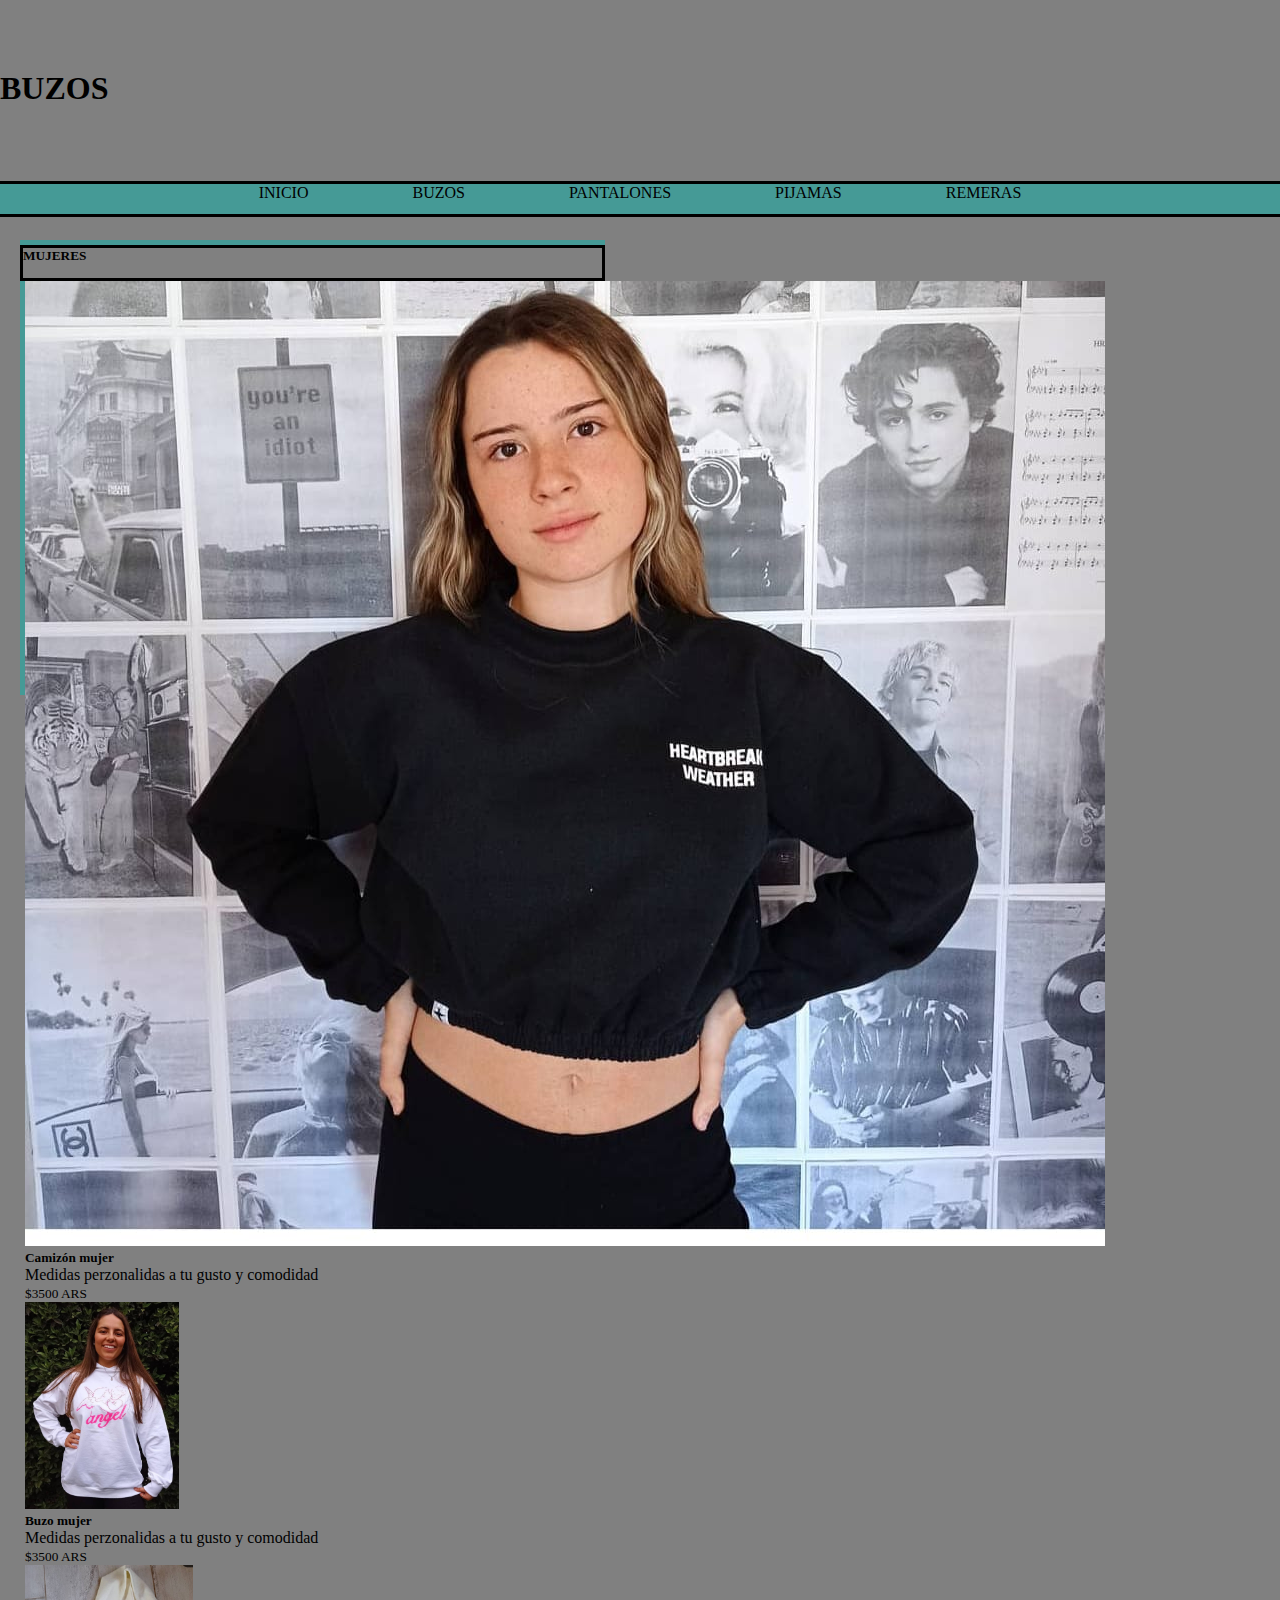
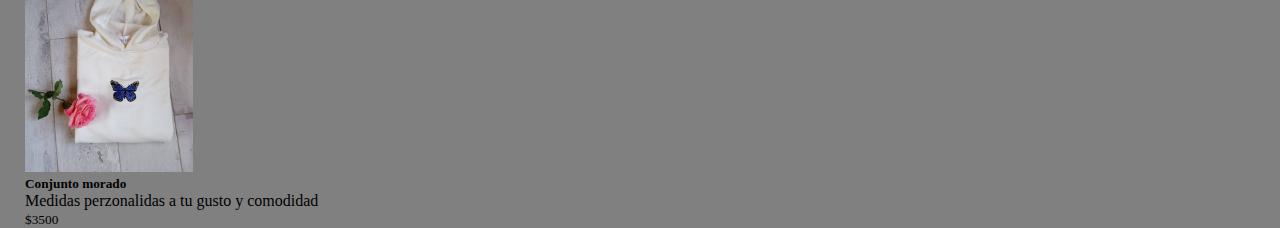
==== pages/buzos.html @ 550fc107 "agruegue todas las carpetas" ====
<!DOCTYPE html>
<html lang="en">
    <head>
        <meta charset="UTF-8">
        <meta http-equiv="X-UA-Compatible" content="IE=edge">
        <meta name="viewport" content="width=, initial-scale=1.0">
        <title>KOLIBIRE</title>
        <!-- BOOTSTRAP -->
        <link href="https://cdn.jsdelivr.net/npm/bootstrap@5.3.0-alpha1/dist/css/bootstrap.min.css" rel="stylesheet" integrity="sha384-GLhlTQ8iRABdZLl6O3oVMWSktQOp6b7In1Zl3/Jr59b6EGGoI1aFkw7cmDA6j6gD" crossorigin="anonymous">
        <!-- google fonts -->
        <link rel="preconnect" href="https://fonts.googleapis.com">
        <link rel="preconnect" href="https://fonts.gstatic.com" crossorigin="">
        <!-- CSS MAIN -->
        <link rel="stylesheet" href="../css/estiloDePagina.css">
    
    </head>
    <body> 
        <header class="container-fluid container-img">
            <section>
                <div class="text-center titulo">
                    <h1>
                    BUZOS
                    </h1>
                </div>
                <div class="container-mapa">
                    <iframe src="https://www.google.com/maps/embed?pb=!1m18!1m12!1m3!1d3347.0135473833!2d-68.85097478495287!3d-32.97704438075738!2m3!1f0!2f0!3f0!3m2!1i1024!2i768!4f13.1!3m3!1m2!1s0x967e0b05a7c32eeb%3A0xf1cebd1858b40094!2sMagallanes%20641%2C%20Luj%C3%A1n%20de%20Cuyo%2C%20Mendoza!5e0!3m2!1ses!2sar!4v1675717530321!5m2!1ses!2sar" width="600" height="450" style="border:0;" allowfullscreen="" loading="lazy" referrerpolicy="no-referrer-when-downgrade" class="mapa">
                    </iframe>
                </div>
            </section>
                <nav>
                    <ul>
                        <li>
                            <a href="../index.html">INICIO</a>
                        </li>
                        <li>
                            <a href="./buzos.html">BUZOS</a>
                        </li>
                        <li>
                            <a href="./pantalones.html">PANTALONES</a>
                        </li>
                        <li>
                            <a href="./pijamas.html">PIJAMAS</a>
                        </li>
                        <li>
                            <a href="./remeras.html">REMERAS</a>
                        </li>
                    </ul>
                </nav>
        </header>
        <main class="container-fluid">
            <section class="row">
                <div class="container-mujer">
                        <h5 class="text-center titulo-mujer">
                            MUJERES
                        </h5>
                    <div class="card-group medida-card-mujer">
                        <div class="card">
                            <img src="../img/buzo angel.jpeg" class="card-img-top" alt="BUZO ANGEL">
                        <div class="card-body">
                            <h5 class="card-title">Camizón mujer</h5>
                            <p class="card-text">Medidas perzonalidas a tu gusto y comodidad</p>
                            <p class="card-text"><small class="text-muted">$3500 ARS</small></p>
                        </div>
                    </div>
                    <div class="card">
                            <img src="../img/buzo negro.jpeg" class="card-img-top buzo-blanco-mujer" alt="buzo negro">
                        <div class="card-body">
                            <h5 class="card-title">Buzo mujer</h5>
                            <p class="card-text">Medidas perzonalidas a tu gusto y comodidad</p>
                            <p class="card-text"><small class="text-muted">$3500 ARS</small></p>
                        </div>
                    </div>
                    <div class="card">
                            <img src="../img/buzo mariposa.jpeg" class="card-img-top conjunto-morado" alt="buzo mariposa">
                        <div class="card-body">
                            <h5 class="card-title">Conjunto morado</h5>
                            <p class="card-text">Medidas perzonalidas a tu gusto y comodidad</p>
                            <p class="card-text"><small class="text-muted">$3500</small></p>
                        </div>
                        </div>
                    </div>
                </div>
            </section>
    
        </main>
    <!-- BOOTSTRAP -->
        <script src="https://cdn.jsdelivr.net/npm/bootstrap@5.3.0-alpha1/dist/js/bootstrap.bundle.min.js" integrity="sha384-w76AqPfDkMBDXo30jS1Sgez6pr3x5MlQ1ZAGC+nuZB+EYdgRZgiwxhTBTkF7CXvN" crossorigin="anonymous">
        </script>
    </body>
</html>
---- css/estiloDePagina.css ----
*{
    margin: 0;
    padding: 0;
}
body{
    background-color: gray;
}
/* HEADER INICIO */
.container-img{
    background-image: url(https://png.pngtree.com/thumb_back/fw800/background/20190220/ourmid/pngtree-clothing-literary-psd-ps-source-file-image_7370.jpg);
    height: 200px;
}
.titulo{
    position: relative;
    top: 70px;
}
.mapa{
    width: 200px;
    height: 150px;

}
.container-mapa{
    width: 100%;
    display: flex;
    justify-content: flex-end;
    position: relative;
    bottom: 40px;
}

nav{
    width: 1350px;
    height: 30px;
    background-color: #459a96;
    border: solid;
    position: relative;
    bottom: 6px;
    right: 13px;

}
ul{
    height: 30px;
    text-align: center;
    list-style: none;
    padding-right: 50px;
}
a{
    text-decoration: none;
    font-family: Georgia, 'Times New Roman', Times, serif;
    color: black;
}
li{
    display: inline;
    padding: 50px;
}
/* MAIN */
/* SECCION MUJER */
.medida-card-mujer{
    width: 550px;
    height: 50px;
    position: relative;
    top:5px;
    left: 5px;
}
.container-mujer{
    width: 585px;
    height: 455px;
    background-color: #459a96;
    position: relative;
    top: 40px;
    left: 20px;

}
.titulo-mujer{
    background-color: grey;
    border: solid;
    height: 30px;
    position: relative;
    top: 5px;
}
.buzo-blanco-mujer{
    height: 207px;
}
.conjunto-morado{
    height: 207px;
}
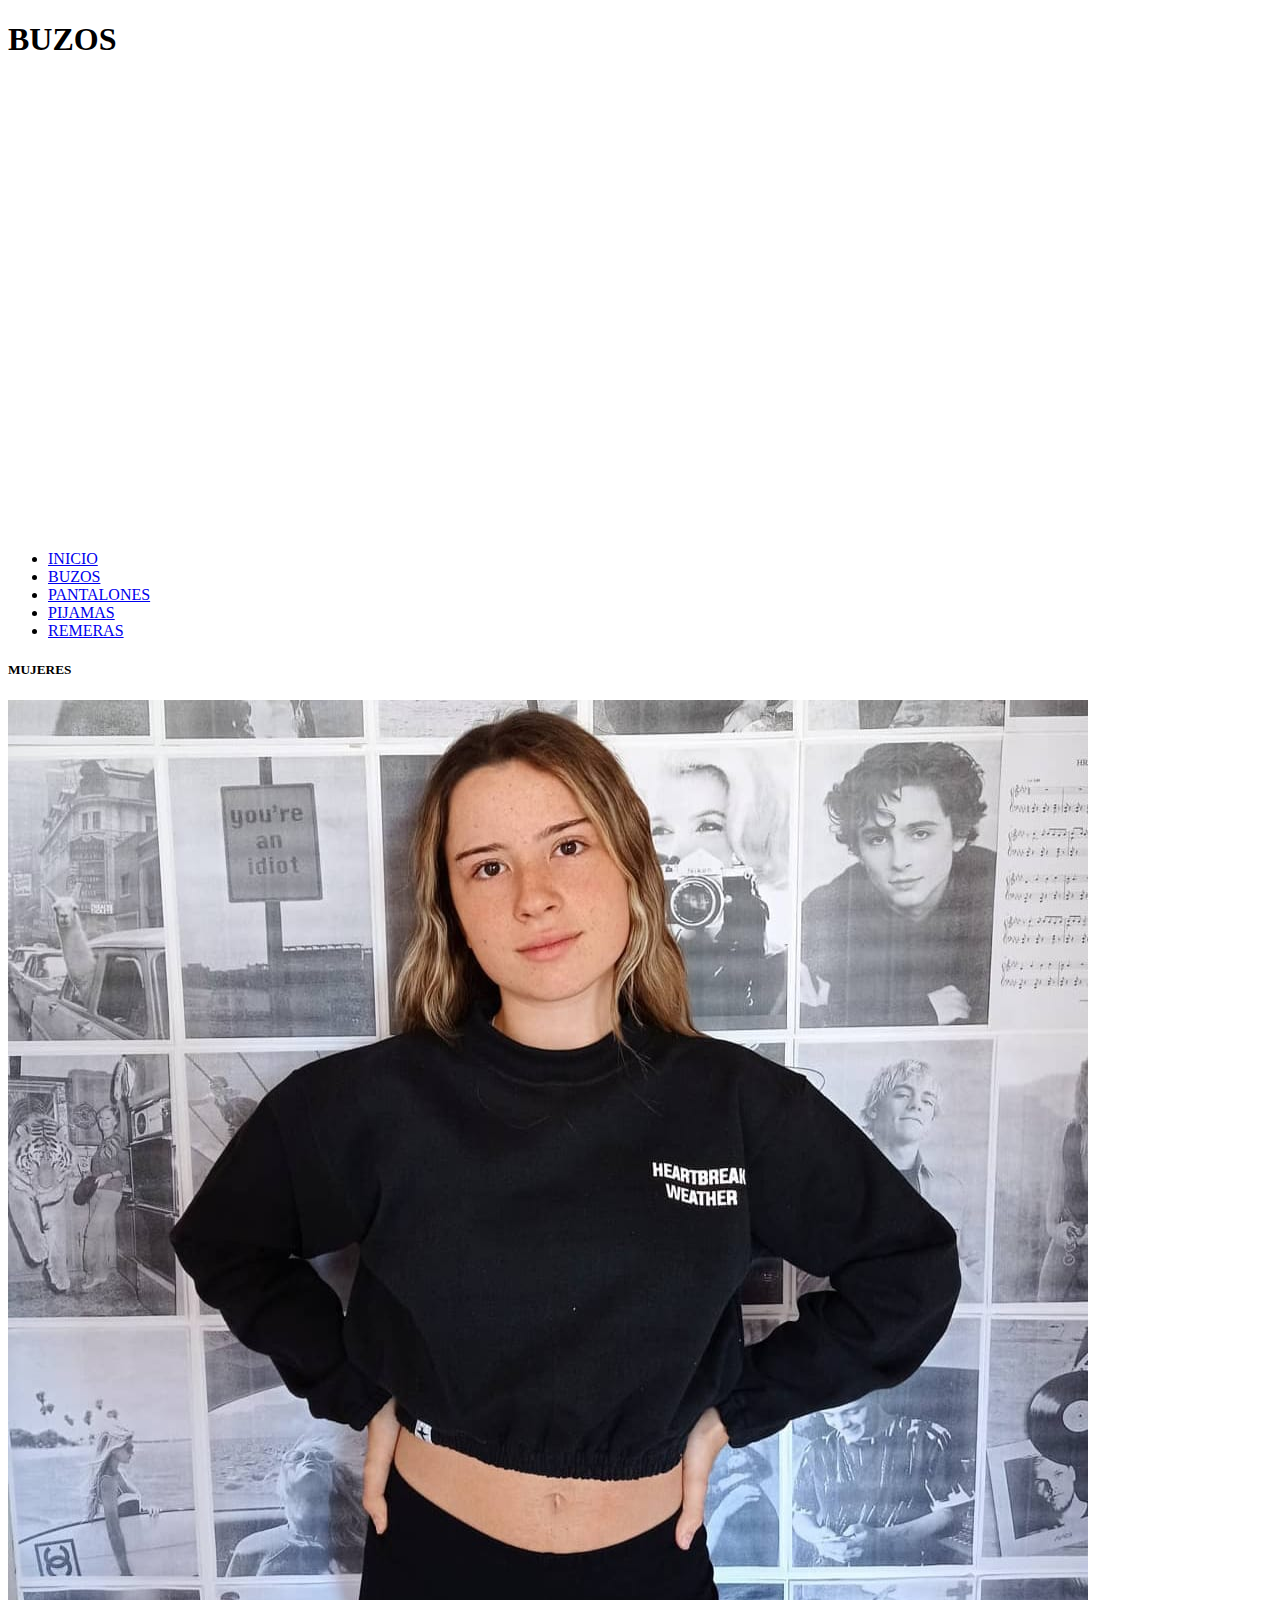
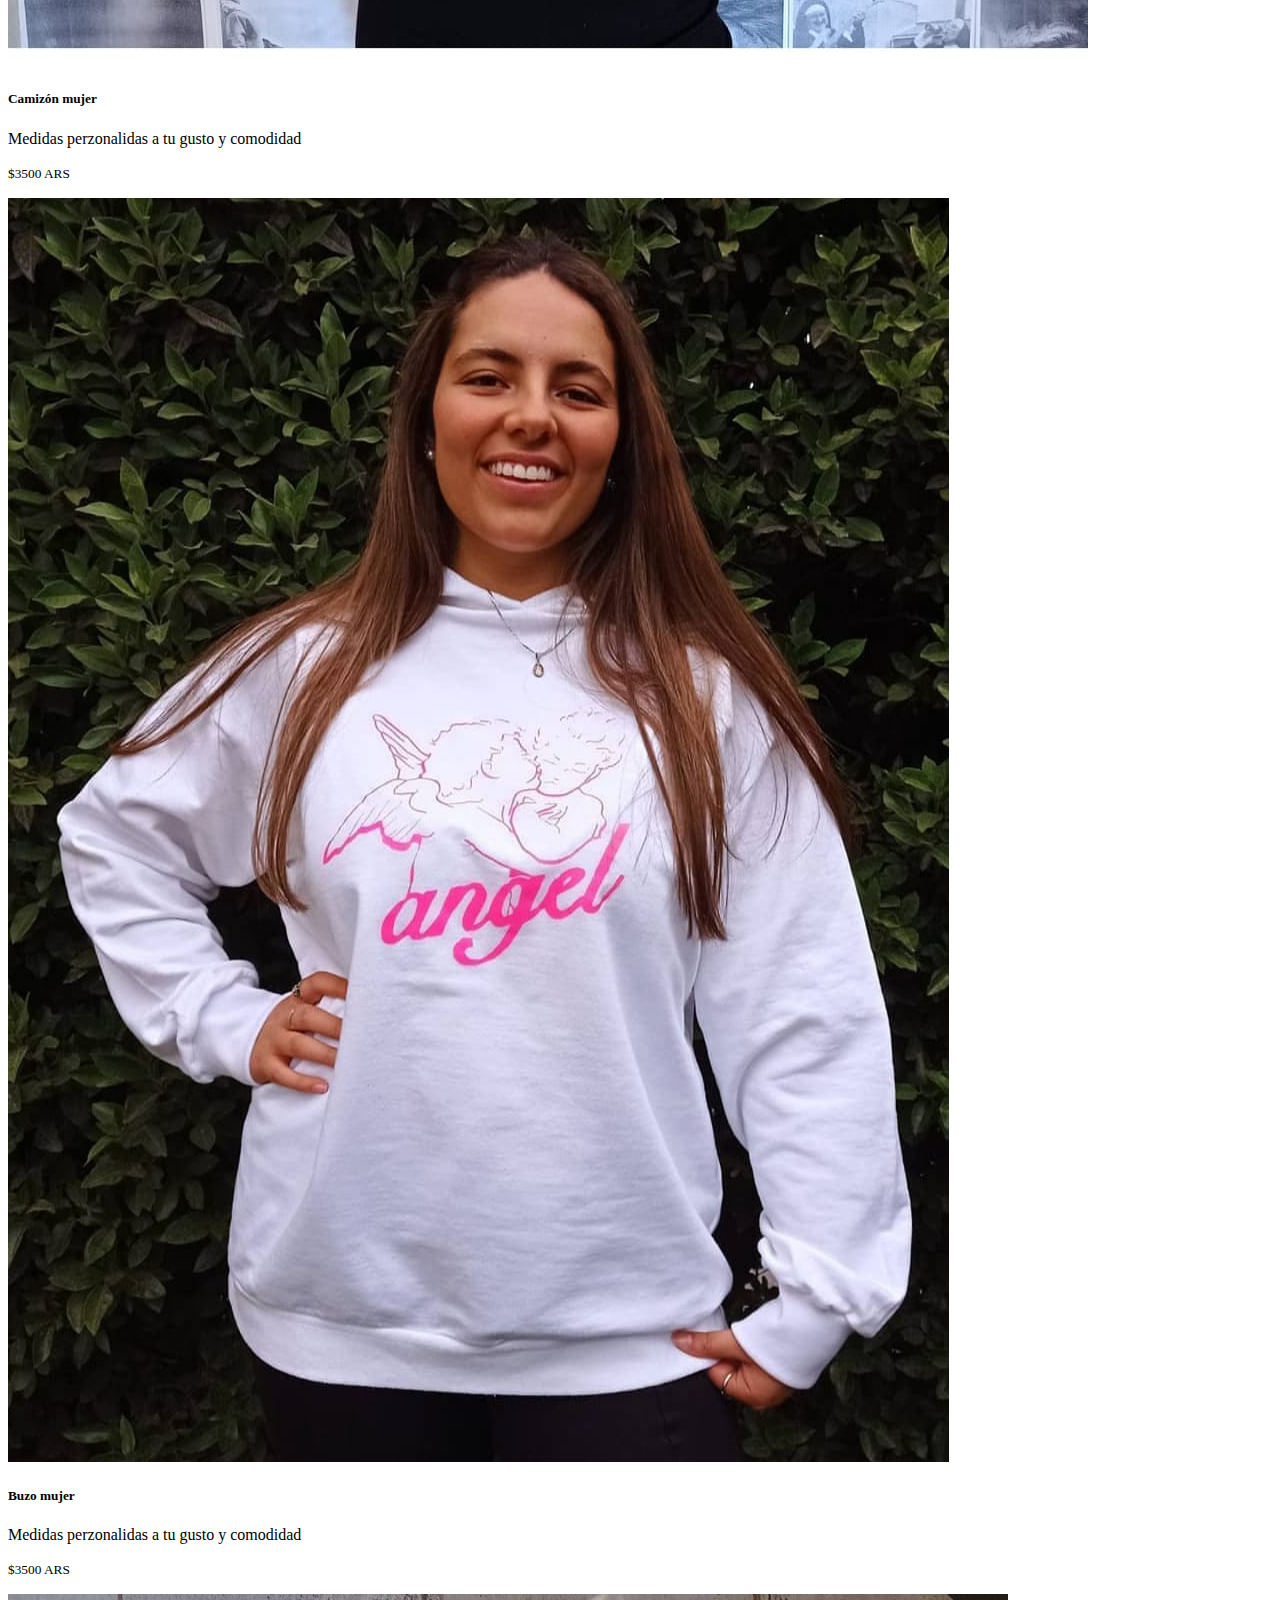
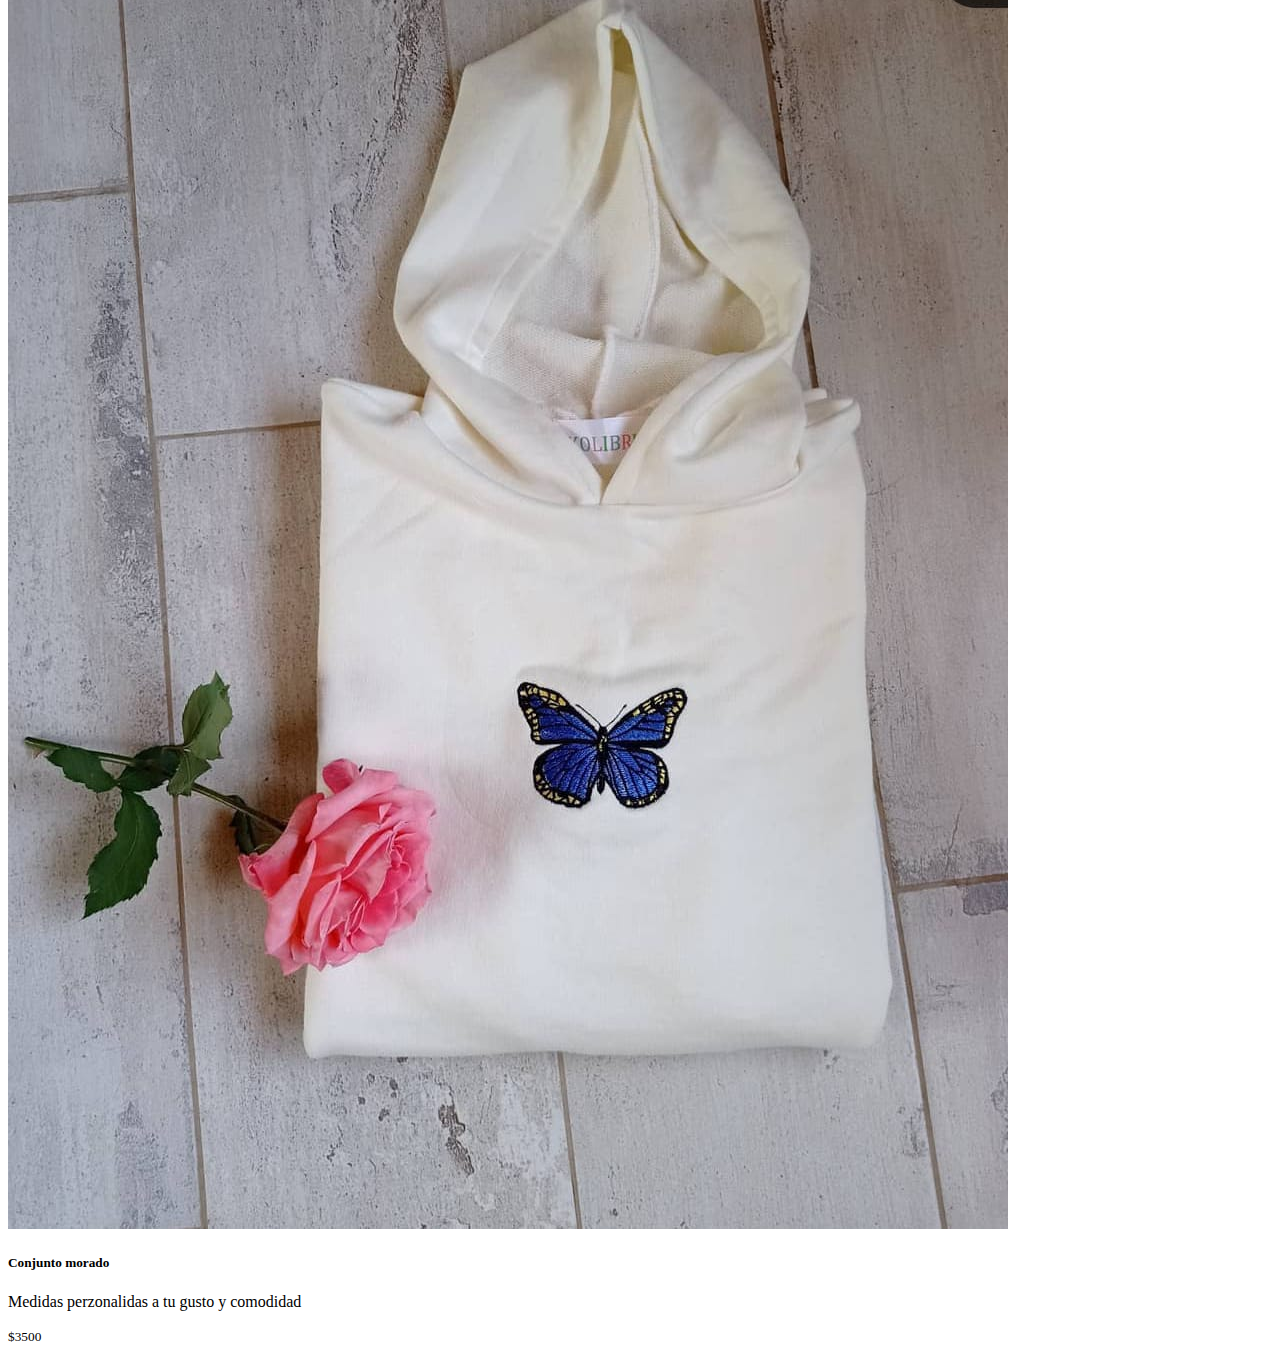
==== commit 98d684e1: "agregue el nuevo link del css" ====
--- a/pages/buzos.html
+++ b/pages/buzos.html
@@ -11,7 +11,7 @@
         <link rel="preconnect" href="https://fonts.googleapis.com">
         <link rel="preconnect" href="https://fonts.gstatic.com" crossorigin="">
         <!-- CSS MAIN -->
-        <link rel="stylesheet" href="../css/estiloDePagina.css">
+        <link rel="stylesheet" href="../css/styles.css">
     
     </head>
     <body> 
--- a/css/styles.css
+++ b/css/styles.css
@@ -0,0 +1,3 @@
+
+
+/*# sourceMappingURL=styles.css.map */
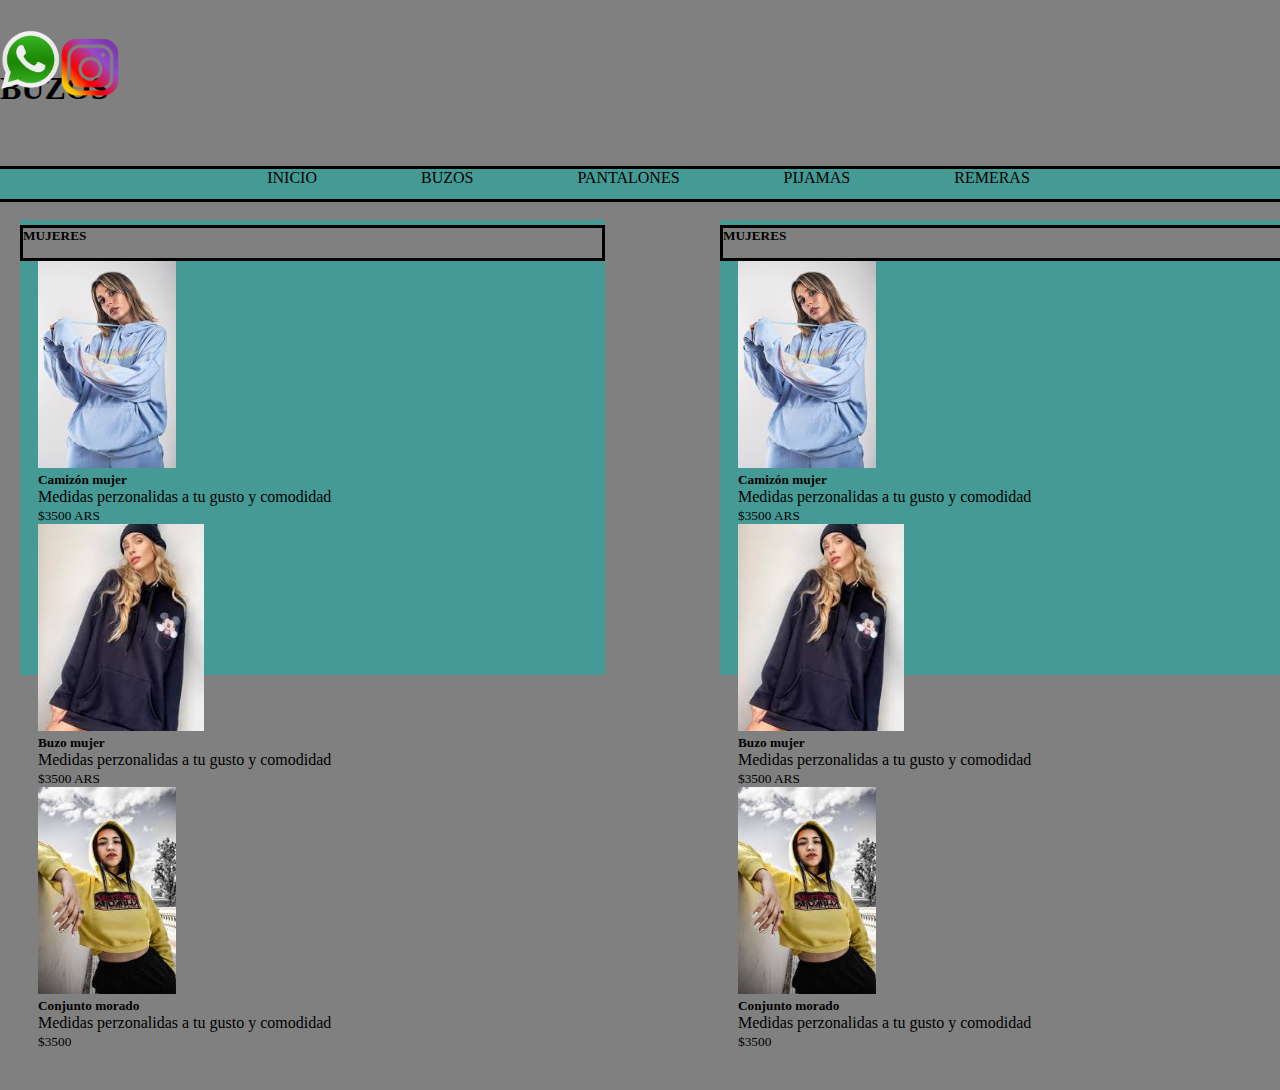
==== commit 3733fdfe: "agregue el css a todas las paginas" ====
--- a/pages/buzos.html
+++ b/pages/buzos.html
@@ -21,6 +21,11 @@
                     <h1>
                     BUZOS
                     </h1>
+                </div>
+                <div class="links_contacto">
+                    <a href="https://wa.link/0gry65"><img src="../img/imagen wspp.png" alt="WhatsApp" class="img_wspp"></a>
+    
+                    <a href="https://instagram.com/k.olibrie?igshid=YmMyMTA2M2Y="><img src="../img/instagram img.png" alt="Instagram" class="img_instagram"></a>
                 </div>
                 <div class="container-mapa">
                     <iframe src="https://www.google.com/maps/embed?pb=!1m18!1m12!1m3!1d3347.0135473833!2d-68.85097478495287!3d-32.97704438075738!2m3!1f0!2f0!3f0!3m2!1i1024!2i768!4f13.1!3m3!1m2!1s0x967e0b05a7c32eeb%3A0xf1cebd1858b40094!2sMagallanes%20641%2C%20Luj%C3%A1n%20de%20Cuyo%2C%20Mendoza!5e0!3m2!1ses!2sar!4v1675717530321!5m2!1ses!2sar" width="600" height="450" style="border:0;" allowfullscreen="" loading="lazy" referrerpolicy="no-referrer-when-downgrade" class="mapa">
@@ -48,14 +53,15 @@
                 </nav>
         </header>
         <main class="container-fluid">
-            <section class="row">
-                <div class="container-mujer">
-                        <h5 class="text-center titulo-mujer">
+            <!-- SECCION MUJERES -->
+                <section class="secciones-buzos">
+                    <div class="container-mujer-buzos">
+                        <h5 class="text-center titulo-mujer-buzos">
                             MUJERES
                         </h5>
-                    <div class="card-group medida-card-mujer">
+                    <div class="card-group medida-card-mujer-buzos">
                         <div class="card">
-                            <img src="../img/buzo angel.jpeg" class="card-img-top" alt="BUZO ANGEL">
+                            <img src="../img/buzo m1.jfif" class="card-img-top buzo-mujer-celeste" alt="Buzo de mujer celeste">
                         <div class="card-body">
                             <h5 class="card-title">Camizón mujer</h5>
                             <p class="card-text">Medidas perzonalidas a tu gusto y comodidad</p>
@@ -63,7 +69,7 @@
                         </div>
                     </div>
                     <div class="card">
-                            <img src="../img/buzo negro.jpeg" class="card-img-top buzo-blanco-mujer" alt="buzo negro">
+                            <img src="../img/buzo m2.jfif" class="card-img-top buzo-mujer-negro" alt="buzo negro de mujer">
                         <div class="card-body">
                             <h5 class="card-title">Buzo mujer</h5>
                             <p class="card-text">Medidas perzonalidas a tu gusto y comodidad</p>
@@ -71,7 +77,7 @@
                         </div>
                     </div>
                     <div class="card">
-                            <img src="../img/buzo mariposa.jpeg" class="card-img-top conjunto-morado" alt="buzo mariposa">
+                            <img src="../img/buzo m3.jfif" class="card-img-top buzo-mujer-amarillo" alt="Buzo de mujer amarillo">
                         <div class="card-body">
                             <h5 class="card-title">Conjunto morado</h5>
                             <p class="card-text">Medidas perzonalidas a tu gusto y comodidad</p>
@@ -80,8 +86,40 @@
                         </div>
                     </div>
                 </div>
-            </section>
-    
+            <!-- SECCION HOMBRES -->
+            <section class="secciones-buzos">
+                <div class="container-hombre-buzos">
+                    <h5 class="text-center titulo-hombre-buzos">
+                        MUJERES
+                    </h5>
+                <div class="card-group medida-card-hombre-buzos">
+                    <div class="card">
+                        <img src="../img/buzo m1.jfif" class="card-img-top buzo-mujer-celeste" alt="Buzo de mujer celeste">
+                    <div class="card-body">
+                        <h5 class="card-title">Camizón mujer</h5>
+                        <p class="card-text">Medidas perzonalidas a tu gusto y comodidad</p>
+                        <p class="card-text"><small class="text-muted">$3500 ARS</small></p>
+                    </div>
+                </div>
+                <div class="card">
+                        <img src="../img/buzo m2.jfif" class="card-img-top buzo-mujer-negro" alt="buzo negro de mujer">
+                    <div class="card-body">
+                        <h5 class="card-title">Buzo mujer</h5>
+                        <p class="card-text">Medidas perzonalidas a tu gusto y comodidad</p>
+                        <p class="card-text"><small class="text-muted">$3500 ARS</small></p>
+                    </div>
+                </div>
+                <div class="card">
+                        <img src="../img/buzo m3.jfif" class="card-img-top buzo-mujer-amarillo" alt="Buzo de mujer amarillo">
+                    <div class="card-body">
+                        <h5 class="card-title">Conjunto morado</h5>
+                        <p class="card-text">Medidas perzonalidas a tu gusto y comodidad</p>
+                        <p class="card-text"><small class="text-muted">$3500</small></p>
+                    </div>
+                    </div>
+                </div>
+            </div>
+                </section>
         </main>
     <!-- BOOTSTRAP -->
         <script src="https://cdn.jsdelivr.net/npm/bootstrap@5.3.0-alpha1/dist/js/bootstrap.bundle.min.js" integrity="sha384-w76AqPfDkMBDXo30jS1Sgez6pr3x5MlQ1ZAGC+nuZB+EYdgRZgiwxhTBTkF7CXvN" crossorigin="anonymous">
--- a/css/styles.css
+++ b/css/styles.css
@@ -1,3 +1,235 @@
-
+* {
+  margin: 0;
+  padding: 0;
+}
+
+body {
+  background-color: gray;
+}
+
+/* HEADER INICIO */
+.container-img {
+  background-image: url(https://png.pngtree.com/thumb_back/fw800/background/20190220/ourmid/pngtree-clothing-literary-psd-ps-source-file-image_7370.jpg);
+  height: 180px;
+}
+
+.titulo {
+  position: relative;
+  top: 70px;
+}
+
+.mapa {
+  width: 200px;
+  height: 150px;
+  position: relative;
+  bottom: 50px;
+}
+
+.container-mapa {
+  width: 100%;
+  display: flex;
+  justify-content: flex-end;
+  position: relative;
+  bottom: 40px;
+}
+
+.img_wspp {
+  height: 60px;
+  width: 60px;
+  position: relative;
+  bottom: 7px;
+}
+
+.img_instagram {
+  height: 60px;
+  width: 60px;
+}
+
+.links_contacto {
+  display: flex inline;
+  position: relative;
+}
+
+nav {
+  width: 1367px;
+  height: 30px;
+  background-color: #459a96;
+  border: solid;
+  position: relative;
+  bottom: 85px;
+  right: 13px;
+}
+
+ul {
+  height: 30px;
+  text-align: center;
+  list-style: none;
+  padding-right: 50px;
+}
+
+a {
+  text-decoration: none;
+  font-family: Georgia, "Times New Roman", Times, serif;
+  color: black;
+}
+
+li {
+  display: inline;
+  padding: 50px;
+}
+
+/* MAIN INCIO*/
+/* SECCIONES */
+.secciones {
+  height: 490px;
+}
+
+/* SECCION MUJER */
+.medida-card-mujer {
+  width: 550px;
+  height: 50px;
+  position: relative;
+  top: 5px;
+  left: 18px;
+}
+
+.container-mujer {
+  width: 585px;
+  height: 455px;
+  background-color: #459a96;
+  position: relative;
+  top: 40px;
+  left: 20px;
+}
+
+.titulo-mujer {
+  background-color: grey;
+  border: solid;
+  height: 30px;
+  position: relative;
+  top: 5px;
+}
+
+.buzo-blanco-mujer {
+  height: 207px;
+}
+
+.conjunto-morado {
+  height: 207px;
+}
+
+/* SECCION HOMBRES*/
+.medida-card-hombre {
+  width: 550px;
+  height: 50px;
+  position: relative;
+  top: 5px;
+  left: 18px;
+}
+
+.container-hombre {
+  width: 585px;
+  height: 455px;
+  background-color: #459a96;
+  position: relative;
+  bottom: 415px;
+  left: 720px;
+}
+
+.titulo-hombre {
+  background-color: grey;
+  border: solid;
+  height: 30px;
+  position: relative;
+  top: 5px;
+}
+
+.buzo-blanco-mujer {
+  height: 207px;
+}
+
+.conjunto-morado {
+  height: 207px;
+}
+
+/* MAIN BUZOS*/
+/* SECCION MUJER */
+.medida-card-mujer-buzos {
+  width: 550px;
+  height: 50px;
+  position: relative;
+  top: 5px;
+  left: 18px;
+}
+
+.container-mujer-buzos {
+  width: 585px;
+  height: 455px;
+  background-color: #459a96;
+  position: relative;
+  top: 40px;
+  left: 20px;
+}
+
+.titulo-mujer-buzos {
+  background-color: grey;
+  border: solid;
+  height: 30px;
+  position: relative;
+  top: 5px;
+}
+
+.buzo-mujer-celeste {
+  height: 207px;
+}
+
+.buzo-mujer-negro {
+  height: 207px;
+}
+
+.buzo-mujer-amarillo {
+  height: 207px;
+}
+
+/* SECCION HOMBRES*/
+.medida-card-hombre-buzos {
+  width: 550px;
+  height: 50px;
+  position: relative;
+  top: 5px;
+  left: 18px;
+}
+
+.container-hombre-buzos {
+  width: 585px;
+  height: 455px;
+  background-color: #459a96;
+  position: relative;
+  bottom: 415px;
+  left: 720px;
+}
+
+.titulo-hombre-buzos {
+  background-color: grey;
+  border: solid;
+  height: 30px;
+  position: relative;
+  top: 5px;
+}
+
+.buzo-hombre-negro {
+  height: 207px;
+  width: 182px;
+}
+
+.buzo-hombre-negro-liso {
+  height: 207px;
+  width: 182px;
+}
+
+.buzo-hombre-liso {
+  height: 207px;
+  width: 182px;
+}
 
 /*# sourceMappingURL=styles.css.map */
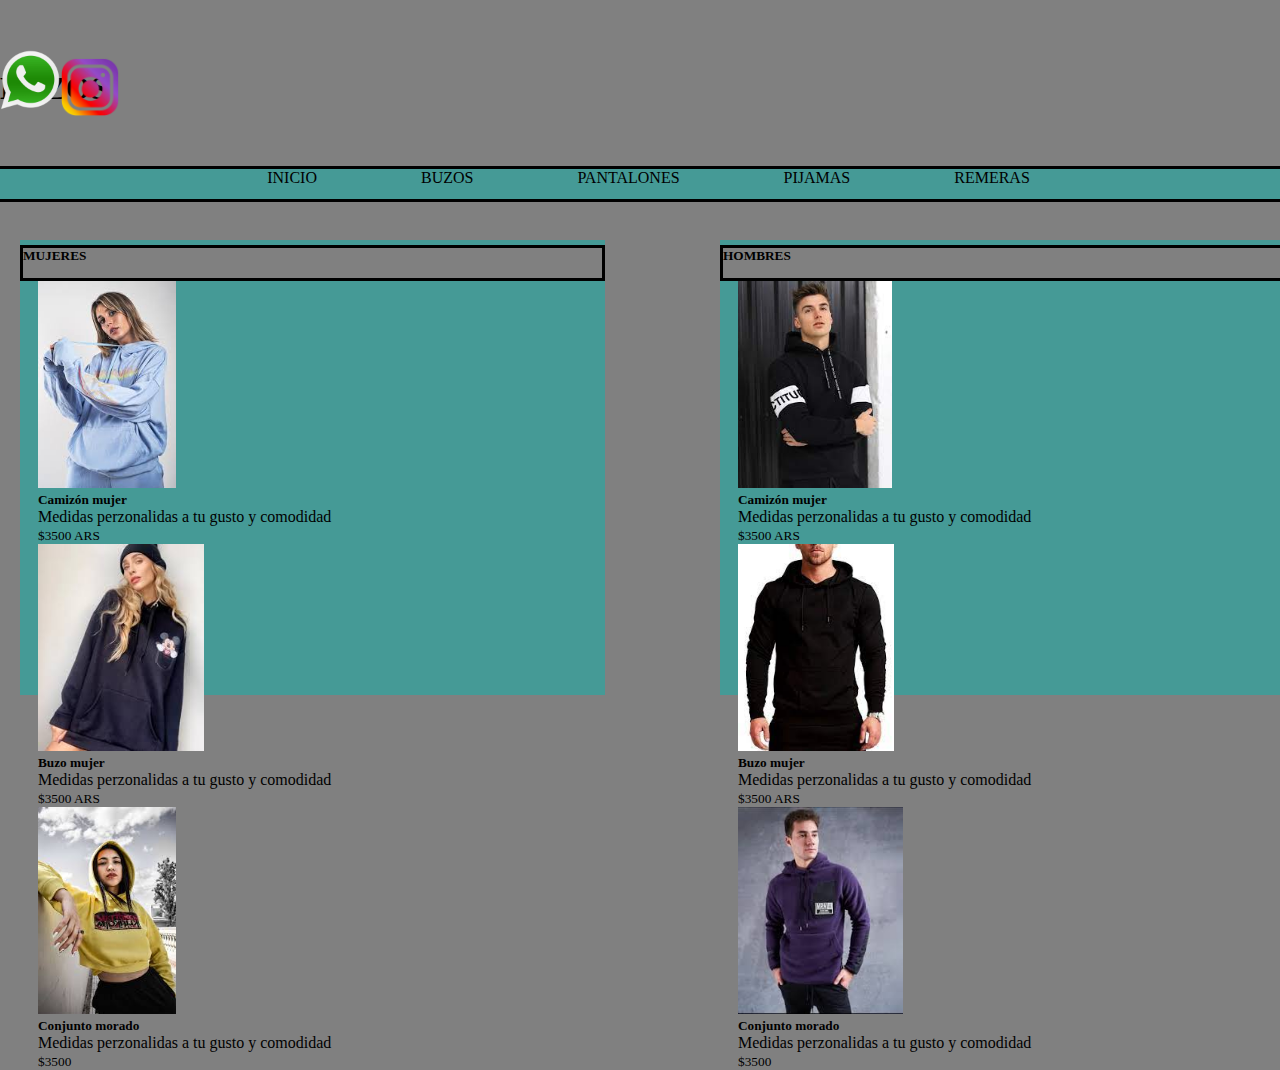
==== commit 6748a17c: "hice responsiva la pagina" ====
--- a/pages/buzos.html
+++ b/pages/buzos.html
@@ -54,7 +54,6 @@
         </header>
         <main class="container-fluid">
             <!-- SECCION MUJERES -->
-                <section class="secciones-buzos">
                     <div class="container-mujer-buzos">
                         <h5 class="text-center titulo-mujer-buzos">
                             MUJERES
@@ -87,14 +86,13 @@
                     </div>
                 </div>
             <!-- SECCION HOMBRES -->
-            <section class="secciones-buzos">
                 <div class="container-hombre-buzos">
                     <h5 class="text-center titulo-hombre-buzos">
-                        MUJERES
+                        HOMBRES
                     </h5>
                 <div class="card-group medida-card-hombre-buzos">
                     <div class="card">
-                        <img src="../img/buzo m1.jfif" class="card-img-top buzo-mujer-celeste" alt="Buzo de mujer celeste">
+                        <img src="../img/buzo h1.jfif" class="card-img-top buzo-mujer-celeste" alt="Buzo de mujer celeste">
                     <div class="card-body">
                         <h5 class="card-title">Camizón mujer</h5>
                         <p class="card-text">Medidas perzonalidas a tu gusto y comodidad</p>
@@ -102,7 +100,7 @@
                     </div>
                 </div>
                 <div class="card">
-                        <img src="../img/buzo m2.jfif" class="card-img-top buzo-mujer-negro" alt="buzo negro de mujer">
+                        <img src="../img/buzo h2.jfif" class="card-img-top buzo-mujer-negro" alt="buzo negro de mujer">
                     <div class="card-body">
                         <h5 class="card-title">Buzo mujer</h5>
                         <p class="card-text">Medidas perzonalidas a tu gusto y comodidad</p>
@@ -110,7 +108,7 @@
                     </div>
                 </div>
                 <div class="card">
-                        <img src="../img/buzo m3.jfif" class="card-img-top buzo-mujer-amarillo" alt="Buzo de mujer amarillo">
+                        <img src="../img/buzo h3.jfif" class="card-img-top buzo-mujer-amarillo" alt="Buzo de mujer amarillo">
                     <div class="card-body">
                         <h5 class="card-title">Conjunto morado</h5>
                         <p class="card-text">Medidas perzonalidas a tu gusto y comodidad</p>
@@ -119,7 +117,6 @@
                     </div>
                 </div>
             </div>
-                </section>
         </main>
     <!-- BOOTSTRAP -->
         <script src="https://cdn.jsdelivr.net/npm/bootstrap@5.3.0-alpha1/dist/js/bootstrap.bundle.min.js" integrity="sha384-w76AqPfDkMBDXo30jS1Sgez6pr3x5MlQ1ZAGC+nuZB+EYdgRZgiwxhTBTkF7CXvN" crossorigin="anonymous">
--- a/css/styles.css
+++ b/css/styles.css
@@ -7,10 +7,15 @@
   background-color: gray;
 }
 
+/* MAIN */
+main {
+  height: 400px;
+}
+
 /* HEADER INICIO */
 .container-img {
   background-image: url(https://png.pngtree.com/thumb_back/fw800/background/20190220/ourmid/pngtree-clothing-literary-psd-ps-source-file-image_7370.jpg);
-  height: 180px;
+  height: 200px;
 }
 
 .titulo {
@@ -22,7 +27,7 @@
   width: 200px;
   height: 150px;
   position: relative;
-  bottom: 50px;
+  bottom: 80px;
 }
 
 .container-mapa {
@@ -30,7 +35,7 @@
   display: flex;
   justify-content: flex-end;
   position: relative;
-  bottom: 40px;
+  bottom: 20px;
 }
 
 .img_wspp {
@@ -48,6 +53,7 @@
 .links_contacto {
   display: flex inline;
   position: relative;
+  top: 20px;
 }
 
 nav {
@@ -59,32 +65,27 @@
   bottom: 85px;
   right: 13px;
 }
-
-ul {
+nav ul {
   height: 30px;
   text-align: center;
   list-style: none;
   padding-right: 50px;
 }
-
-a {
+nav ul li {
+  display: inline;
+  padding: 50px;
+}
+nav ul li a {
   text-decoration: none;
   font-family: Georgia, "Times New Roman", Times, serif;
   color: black;
 }
 
-li {
-  display: inline;
-  padding: 50px;
-}
-
-/* MAIN INCIO*/
-/* SECCIONES */
 .secciones {
   height: 490px;
 }
 
-/* SECCION MUJER */
+/* SECCION MUJERES INICIO */
 .medida-card-mujer {
   width: 550px;
   height: 50px;
@@ -232,4 +233,227 @@
   width: 182px;
 }
 
+/* PANTALONES */
+/* SECCION MUJERES */
+.pantalon-m1 {
+  height: 207px;
+}
+
+.pantalon-m2 {
+  height: 207px;
+}
+
+.pantalon-m3 {
+  height: 207px;
+}
+
+/* SECCION HOMBRES */
+.medida-card-hombre-pantalones {
+  width: 550px;
+  height: 50px;
+  position: relative;
+  top: 5px;
+  left: 18px;
+}
+
+.container-hombre-pantalones {
+  width: 585px;
+  height: 455px;
+  background-color: #459a96;
+  position: relative;
+  bottom: 415px;
+  left: 720px;
+}
+
+.titulo-hombre-pantalones {
+  background-color: grey;
+  border: solid;
+  height: 30px;
+  position: relative;
+  top: 5px;
+}
+
+.pantalon-h1 {
+  height: 207px;
+}
+
+.pantalon-h2 {
+  height: 207px;
+}
+
+.pantalon-h3 {
+  height: 207px;
+}
+
+/* PIJAMAS*/
+/* SECCION MUJERES */
+.pijama-m1 {
+  height: 207px;
+}
+
+.pijama-m2 {
+  height: 207px;
+}
+
+.pijama-m3 {
+  height: 207px;
+}
+
+/* SECCION HOMBRES */
+.medida-card-hombre-pijama {
+  width: 550px;
+  height: 50px;
+  position: relative;
+  top: 5px;
+  left: 18px;
+}
+
+.container-hombre-pijama {
+  width: 585px;
+  height: 455px;
+  background-color: #459a96;
+  position: relative;
+  bottom: 415px;
+  left: 720px;
+}
+
+.titulo-hombre-pijama {
+  background-color: grey;
+  border: solid;
+  height: 30px;
+  position: relative;
+  top: 5px;
+}
+
+.pijama-h1 {
+  height: 207px;
+}
+
+.pijama-h2 {
+  height: 207px;
+}
+
+.pijama-h3 {
+  height: 207px;
+}
+
+/* REMERAS */
+/* SECCION MUJERES */
+.remera-m1 {
+  height: 207px;
+}
+
+.remera-m2 {
+  height: 207px;
+}
+
+.remera-m3 {
+  height: 207px;
+}
+
+/* SECCION HOMBRES */
+.medida-card-hombre-remera {
+  width: 550px;
+  height: 50px;
+  position: relative;
+  top: 5px;
+  left: 18px;
+}
+
+.container-hombre-remera {
+  width: 585px;
+  height: 455px;
+  background-color: #459a96;
+  position: relative;
+  bottom: 415px;
+  left: 720px;
+}
+
+.titulo-hombre-remera {
+  background-color: grey;
+  border: solid;
+  height: 30px;
+  position: relative;
+  top: 5px;
+}
+
+.remera-h1 {
+  height: 207px;
+}
+
+.remera-h2 {
+  height: 207px;
+}
+
+.remera-h3 {
+  height: 207px;
+}
+
+/* VARIABLE DE VISTA MOBILE */
+@media screen and (max-width: 450px) {
+  * {
+    margin: 0;
+    padding: 0;
+  }
+  /* HEADER */
+  iframe {
+    display: none;
+  }
+  .links_contacto {
+    display: none;
+  }
+  nav {
+    background-color: transparent;
+    border: 0px;
+    width: 100%;
+    position: relative;
+    top: 160px;
+  }
+  nav ul {
+    width: 100vw;
+    height: 10px;
+    position: relative;
+    left: 10px;
+    display: flex;
+    flex-direction: column;
+  }
+  nav ul li {
+    width: 100%;
+    background-color: #459a96;
+    border: black solid;
+    padding: 5px;
+  }
+  main {
+    width: 100%;
+    margin: 0;
+    padding: 0;
+  }
+  main .secciones {
+    display: block;
+  }
+  main .container-mujer {
+    width: 300px;
+    height: 1250px;
+    position: relative;
+    top: 50%;
+    left: 10%;
+  }
+  main .medida-card-mujer {
+    height: 150px;
+    width: 200px;
+    position: relative;
+    left: 50px;
+  }
+  main .container-hombre {
+    width: 300px;
+    height: 1250px;
+  }
+  main .medida-card-hombre {
+    height: 150px;
+    width: 200px;
+    position: relative;
+    left: 50px;
+  }
+}
+
 /*# sourceMappingURL=styles.css.map */
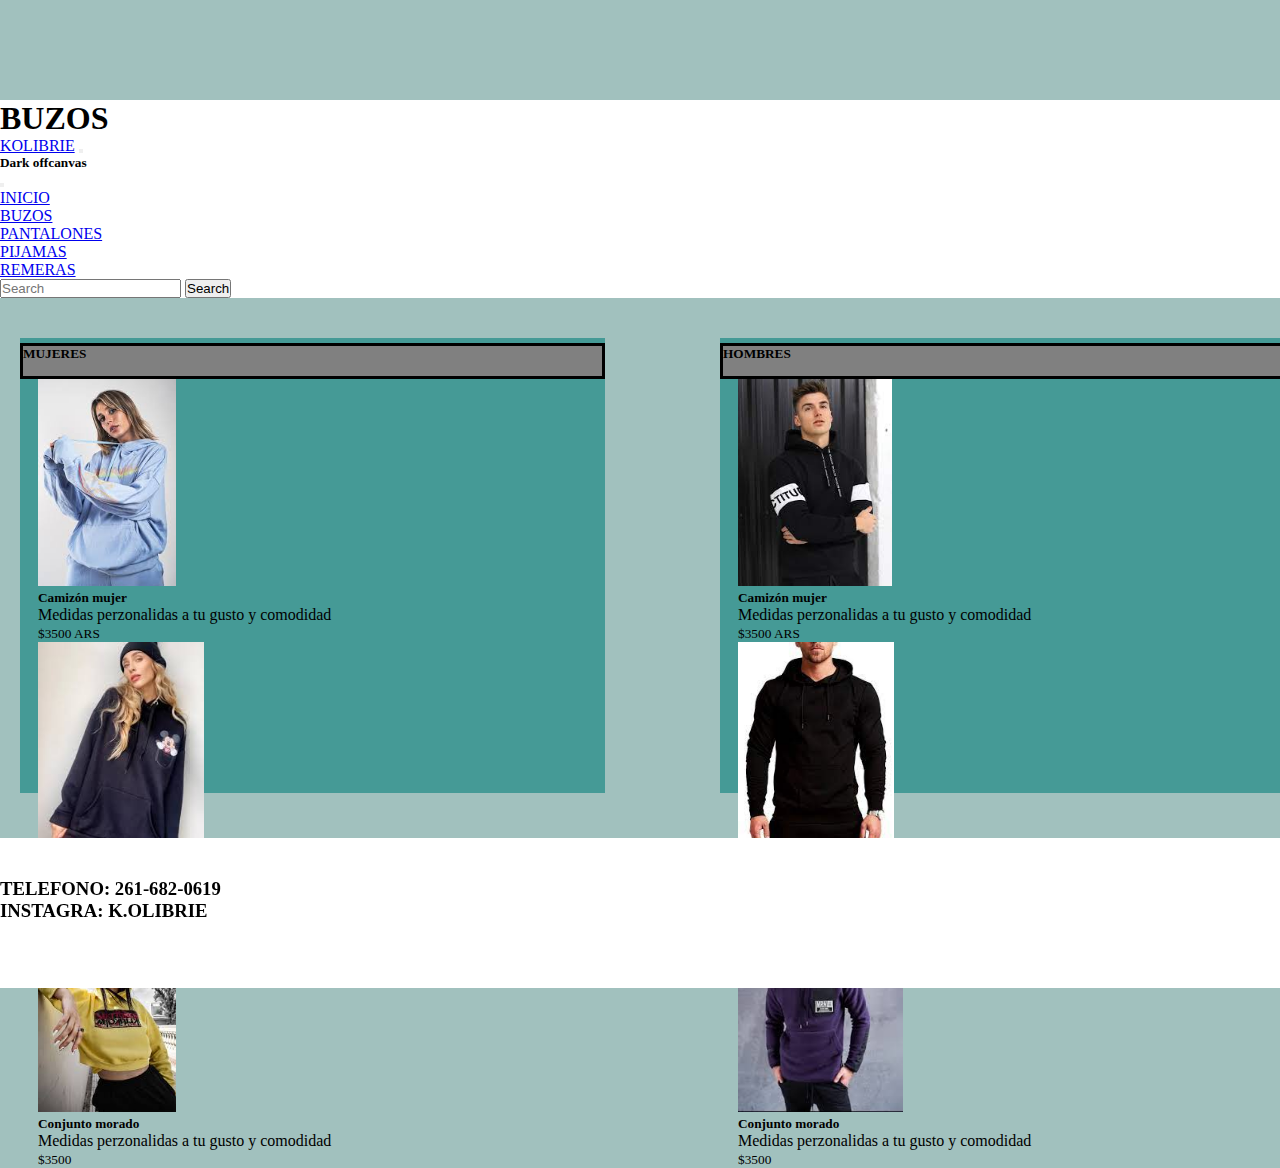
==== commit 8984cd26: "termine de completar el responsive de la pagina y agregue etiquetas meta y modifique el estilo de la" ====
--- a/pages/buzos.html
+++ b/pages/buzos.html
@@ -15,45 +15,56 @@
     
     </head>
     <body> 
-        <header class="container-fluid container-img">
-            <section>
+        <header class="container-fluid">
+            <section class="container-titulo">
                 <div class="text-center titulo">
                     <h1>
                     BUZOS
                     </h1>
                 </div>
-                <div class="links_contacto">
-                    <a href="https://wa.link/0gry65"><img src="../img/imagen wspp.png" alt="WhatsApp" class="img_wspp"></a>
-    
-                    <a href="https://instagram.com/k.olibrie?igshid=YmMyMTA2M2Y="><img src="../img/instagram img.png" alt="Instagram" class="img_instagram"></a>
-                </div>
-                <div class="container-mapa">
-                    <iframe src="https://www.google.com/maps/embed?pb=!1m18!1m12!1m3!1d3347.0135473833!2d-68.85097478495287!3d-32.97704438075738!2m3!1f0!2f0!3f0!3m2!1i1024!2i768!4f13.1!3m3!1m2!1s0x967e0b05a7c32eeb%3A0xf1cebd1858b40094!2sMagallanes%20641%2C%20Luj%C3%A1n%20de%20Cuyo%2C%20Mendoza!5e0!3m2!1ses!2sar!4v1675717530321!5m2!1ses!2sar" width="600" height="450" style="border:0;" allowfullscreen="" loading="lazy" referrerpolicy="no-referrer-when-downgrade" class="mapa">
-                    </iframe>
-                </div>
             </section>
-                <nav>
-                    <ul>
-                        <li>
-                            <a href="../index.html">INICIO</a>
+            </section>
+            <nav class="navbar navbar-dark bg-dark fixed-top">
+                <div class="container-fluid">
+                    <a class="navbar-brand" href="../index.html">KOLIBRIE</a>
+                <button class="navbar-toggler" type="button" data-bs-toggle="offcanvas" data-bs-target="#offcanvasDarkNavbar" aria-controls="offcanvasDarkNavbar" aria-label="Toggle navigation">
+                    <span class="navbar-toggler-icon"></span>
+                </button>
+                <div class="offcanvas offcanvas-end text-bg-dark" tabindex="-1" id="offcanvasDarkNavbar" aria-labelledby="offcanvasDarkNavbarLabel">
+                    <div class="offcanvas-header">
+                        <h5 class="offcanvas-title" id="offcanvasDarkNavbarLabel">Dark offcanvas</h5>
+                        <button type="button" class="btn-close btn-close-white" data-bs-dismiss="offcanvas" aria-label="Close"></button>
+                    </div>
+                <div class="offcanvas-body">
+                    <ul class="navbar-nav justify-content-end flex-grow-1 pe-3">
+                        <li class="nav-item">
+                            <a class="nav-link active" aria-current="page" href="../index.html">INICIO</a>
                         </li>
-                        <li>
-                            <a href="./buzos.html">BUZOS</a>
+                        <li class="nav-item">
+                            <a class="nav-link" href="./buzos.html">BUZOS</a>
                         </li>
-                        <li>
-                            <a href="./pantalones.html">PANTALONES</a>
+                        <li class="nav-item">
+                            <a class="nav-link" href="./pantalones.html">PANTALONES</a>
                         </li>
-                        <li>
-                            <a href="./pijamas.html">PIJAMAS</a>
+                        <li class="nav-item">
+                            <a class="nav-link" href="./pijamas.html">PIJAMAS</a>
                         </li>
-                        <li>
-                            <a href="./remeras.html">REMERAS</a>
+                        <li class="nav-item">
+                            <a class="nav-link" href="./remeras.html">REMERAS</a>
                         </li>
                     </ul>
-                </nav>
+                    <form class="d-flex mt-3" role="search">
+                        <input class="form-control me-2" type="search" placeholder="Search" aria-label="Search">
+                        <button class="btn btn-success" type="submit">Search</button>
+                    </form>
+                </div>
+                </div>
+                </div>
+            </nav>
         </header>
         <main class="container-fluid">
             <!-- SECCION MUJERES -->
+                <section class="secciones">
                     <div class="container-mujer-buzos">
                         <h5 class="text-center titulo-mujer-buzos">
                             MUJERES
@@ -117,7 +128,26 @@
                     </div>
                 </div>
             </div>
+                </section>
         </main>
+        <footer>
+            <div class="container-mapa">
+                <iframe src="https://www.google.com/maps/embed?pb=!1m18!1m12!1m3!1d3347.0135473833!2d-68.85097478495287!3d-32.97704438075738!2m3!1f0!2f0!3f0!3m2!1i1024!2i768!4f13.1!3m3!1m2!1s0x967e0b05a7c32eeb%3A0xf1cebd1858b40094!2sMagallanes%20641%2C%20Luj%C3%A1n%20de%20Cuyo%2C%20Mendoza!5e0!3m2!1ses!2sar!4v1675717530321!5m2!1ses!2sar" width="600" height="450" style="border:0;" allowfullscreen="" loading="lazy" referrerpolicy="no-referrer-when-downgrade" class="mapa">
+                </iframe>
+            </div>
+            <section class="links-contacto text-center">
+            <div>
+                <h3>
+                    TELEFONO: 261-682-0619
+                </h3>
+            </div>
+            <div>
+                <h3>
+                    INSTAGRA: K.OLIBRIE
+                </h3>
+            </div>
+        </section>
+    </footer>
     <!-- BOOTSTRAP -->
         <script src="https://cdn.jsdelivr.net/npm/bootstrap@5.3.0-alpha1/dist/js/bootstrap.bundle.min.js" integrity="sha384-w76AqPfDkMBDXo30jS1Sgez6pr3x5MlQ1ZAGC+nuZB+EYdgRZgiwxhTBTkF7CXvN" crossorigin="anonymous">
         </script>
--- a/css/styles.css
+++ b/css/styles.css
@@ -4,30 +4,39 @@
 }
 
 body {
-  background-color: gray;
-}
-
-/* MAIN */
-main {
-  height: 400px;
+  background-color: #a1c1be;
+}
+
+/* Footer*/
+footer {
+  background-color: white;
+  height: 150px;
+  position: relative;
+  top: 150px;
+}
+
+.links-contacto {
+  position: relative;
+  bottom: 110px;
 }
 
 /* HEADER INICIO */
-.container-img {
-  background-image: url(https://png.pngtree.com/thumb_back/fw800/background/20190220/ourmid/pngtree-clothing-literary-psd-ps-source-file-image_7370.jpg);
-  height: 200px;
+header {
+  background-color: white;
+  width: 100%;
+  position: relative;
+  top: 100px;
 }
 
 .titulo {
   position: relative;
-  top: 70px;
 }
 
 .mapa {
   width: 200px;
   height: 150px;
   position: relative;
-  bottom: 80px;
+  top: 20px;
 }
 
 .container-mapa {
@@ -50,39 +59,10 @@
   width: 60px;
 }
 
-.links_contacto {
-  display: flex inline;
-  position: relative;
-  top: 20px;
-}
-
-nav {
-  width: 1367px;
-  height: 30px;
-  background-color: #459a96;
-  border: solid;
-  position: relative;
-  bottom: 85px;
-  right: 13px;
-}
-nav ul {
-  height: 30px;
-  text-align: center;
-  list-style: none;
-  padding-right: 50px;
-}
-nav ul li {
-  display: inline;
-  padding: 50px;
-}
-nav ul li a {
-  text-decoration: none;
-  font-family: Georgia, "Times New Roman", Times, serif;
-  color: black;
-}
-
 .secciones {
   height: 490px;
+  position: relative;
+  top: 100px;
 }
 
 /* SECCION MUJERES INICIO */
@@ -396,63 +376,103 @@
     padding: 0;
   }
   /* HEADER */
-  iframe {
+  .links-contacto {
+    position: relative;
+    top: 30%;
+  }
+  /* FOOTER */
+  footer {
+    position: relative;
+    top: 2220px;
+  }
+  .container-mapa {
     display: none;
   }
-  .links_contacto {
-    display: none;
-  }
-  nav {
-    background-color: transparent;
-    border: 0px;
-    width: 100%;
-    position: relative;
-    top: 160px;
-  }
-  nav ul {
-    width: 100vw;
-    height: 10px;
-    position: relative;
-    left: 10px;
-    display: flex;
-    flex-direction: column;
-  }
-  nav ul li {
-    width: 100%;
-    background-color: #459a96;
-    border: black solid;
-    padding: 5px;
-  }
-  main {
-    width: 100%;
-    margin: 0;
-    padding: 0;
-  }
-  main .secciones {
-    display: block;
-  }
   main .container-mujer {
     width: 300px;
     height: 1250px;
     position: relative;
-    top: 50%;
+    top: 20px;
     left: 10%;
   }
   main .medida-card-mujer {
     height: 150px;
     width: 200px;
     position: relative;
-    left: 50px;
+    left: 15%;
   }
   main .container-hombre {
     width: 300px;
     height: 1250px;
+    position: relative;
+    top: 100px;
+    left: 10%;
   }
   main .medida-card-hombre {
     height: 150px;
     width: 200px;
-    position: relative;
-    left: 50px;
+    left: 15%;
+  }
+  main .container-mujer-buzos {
+    width: 300px;
+    height: 1250px;
+    position: relative;
+    top: 20px;
+    left: 10%;
+  }
+  main .medida-card-mujer-buzos {
+    height: 150px;
+    width: 200px;
+    position: relative;
+    left: 15%;
+  }
+  main .container-hombre-buzos {
+    width: 300px;
+    height: 1250px;
+    position: relative;
+    top: 100px;
+    left: 10%;
+  }
+  main .medida-card-hombre-buzos {
+    height: 150px;
+    width: 200px;
+    left: 15%;
+  }
+  main .container-hombre-pantalones {
+    width: 300px;
+    height: 1250px;
+    position: relative;
+    top: 100px;
+    left: 10%;
+  }
+  main .medida-card-hombre-pantalones {
+    height: 150px;
+    width: 200px;
+    left: 15%;
+  }
+  main .container-hombre-pijama {
+    width: 300px;
+    height: 1250px;
+    position: relative;
+    top: 100px;
+    left: 10%;
+  }
+  main .medida-card-hombre-pijama {
+    height: 150px;
+    width: 200px;
+    left: 15%;
+  }
+  main .container-hombre-remera {
+    width: 300px;
+    height: 1250px;
+    position: relative;
+    top: 100px;
+    left: 10%;
+  }
+  main .medida-card-hombre-remera {
+    height: 150px;
+    width: 200px;
+    left: 15%;
   }
 }
 
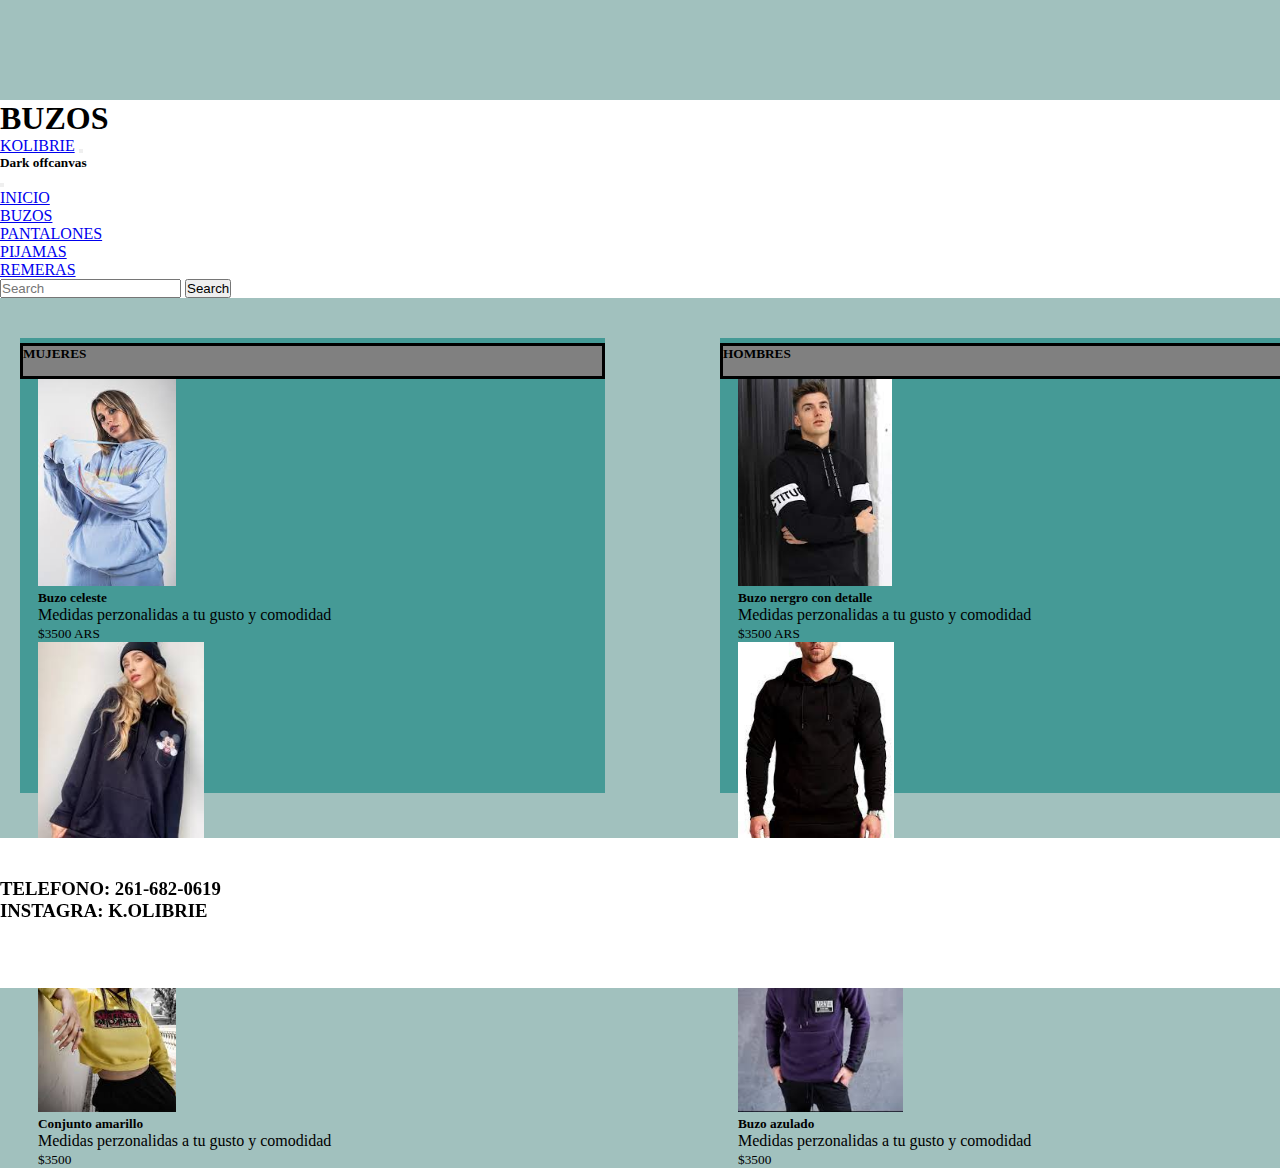
==== commit a72e0737: "arregle los tittulos de las prendas de ropa y el alt de las imagenes" ====
--- a/pages/buzos.html
+++ b/pages/buzos.html
@@ -73,7 +73,7 @@
                         <div class="card">
                             <img src="../img/buzo m1.jfif" class="card-img-top buzo-mujer-celeste" alt="Buzo de mujer celeste">
                         <div class="card-body">
-                            <h5 class="card-title">Camizón mujer</h5>
+                            <h5 class="card-title">Buzo celeste</h5>
                             <p class="card-text">Medidas perzonalidas a tu gusto y comodidad</p>
                             <p class="card-text"><small class="text-muted">$3500 ARS</small></p>
                         </div>
@@ -81,7 +81,7 @@
                     <div class="card">
                             <img src="../img/buzo m2.jfif" class="card-img-top buzo-mujer-negro" alt="buzo negro de mujer">
                         <div class="card-body">
-                            <h5 class="card-title">Buzo mujer</h5>
+                            <h5 class="card-title">Buzo negro</h5>
                             <p class="card-text">Medidas perzonalidas a tu gusto y comodidad</p>
                             <p class="card-text"><small class="text-muted">$3500 ARS</small></p>
                         </div>
@@ -89,7 +89,7 @@
                     <div class="card">
                             <img src="../img/buzo m3.jfif" class="card-img-top buzo-mujer-amarillo" alt="Buzo de mujer amarillo">
                         <div class="card-body">
-                            <h5 class="card-title">Conjunto morado</h5>
+                            <h5 class="card-title">Conjunto amarillo</h5>
                             <p class="card-text">Medidas perzonalidas a tu gusto y comodidad</p>
                             <p class="card-text"><small class="text-muted">$3500</small></p>
                         </div>
@@ -105,7 +105,7 @@
                     <div class="card">
                         <img src="../img/buzo h1.jfif" class="card-img-top buzo-mujer-celeste" alt="Buzo de mujer celeste">
                     <div class="card-body">
-                        <h5 class="card-title">Camizón mujer</h5>
+                        <h5 class="card-title">Buzo nergro con detalle</h5>
                         <p class="card-text">Medidas perzonalidas a tu gusto y comodidad</p>
                         <p class="card-text"><small class="text-muted">$3500 ARS</small></p>
                     </div>
@@ -113,7 +113,7 @@
                 <div class="card">
                         <img src="../img/buzo h2.jfif" class="card-img-top buzo-mujer-negro" alt="buzo negro de mujer">
                     <div class="card-body">
-                        <h5 class="card-title">Buzo mujer</h5>
+                        <h5 class="card-title">Buzo negro</h5>
                         <p class="card-text">Medidas perzonalidas a tu gusto y comodidad</p>
                         <p class="card-text"><small class="text-muted">$3500 ARS</small></p>
                     </div>
@@ -121,7 +121,7 @@
                 <div class="card">
                         <img src="../img/buzo h3.jfif" class="card-img-top buzo-mujer-amarillo" alt="Buzo de mujer amarillo">
                     <div class="card-body">
-                        <h5 class="card-title">Conjunto morado</h5>
+                        <h5 class="card-title">Buzo azulado</h5>
                         <p class="card-text">Medidas perzonalidas a tu gusto y comodidad</p>
                         <p class="card-text"><small class="text-muted">$3500</small></p>
                     </div>
--- a/css/styles.css
+++ b/css/styles.css
@@ -91,11 +91,15 @@
   top: 5px;
 }
 
-.buzo-blanco-mujer {
-  height: 207px;
-}
-
-.conjunto-morado {
+.remera-inicio-h1 {
+  height: 207px;
+}
+
+.remera-inicio-h2 {
+  height: 207px;
+}
+
+.remera-inicio-h3 {
   height: 207px;
 }
 
